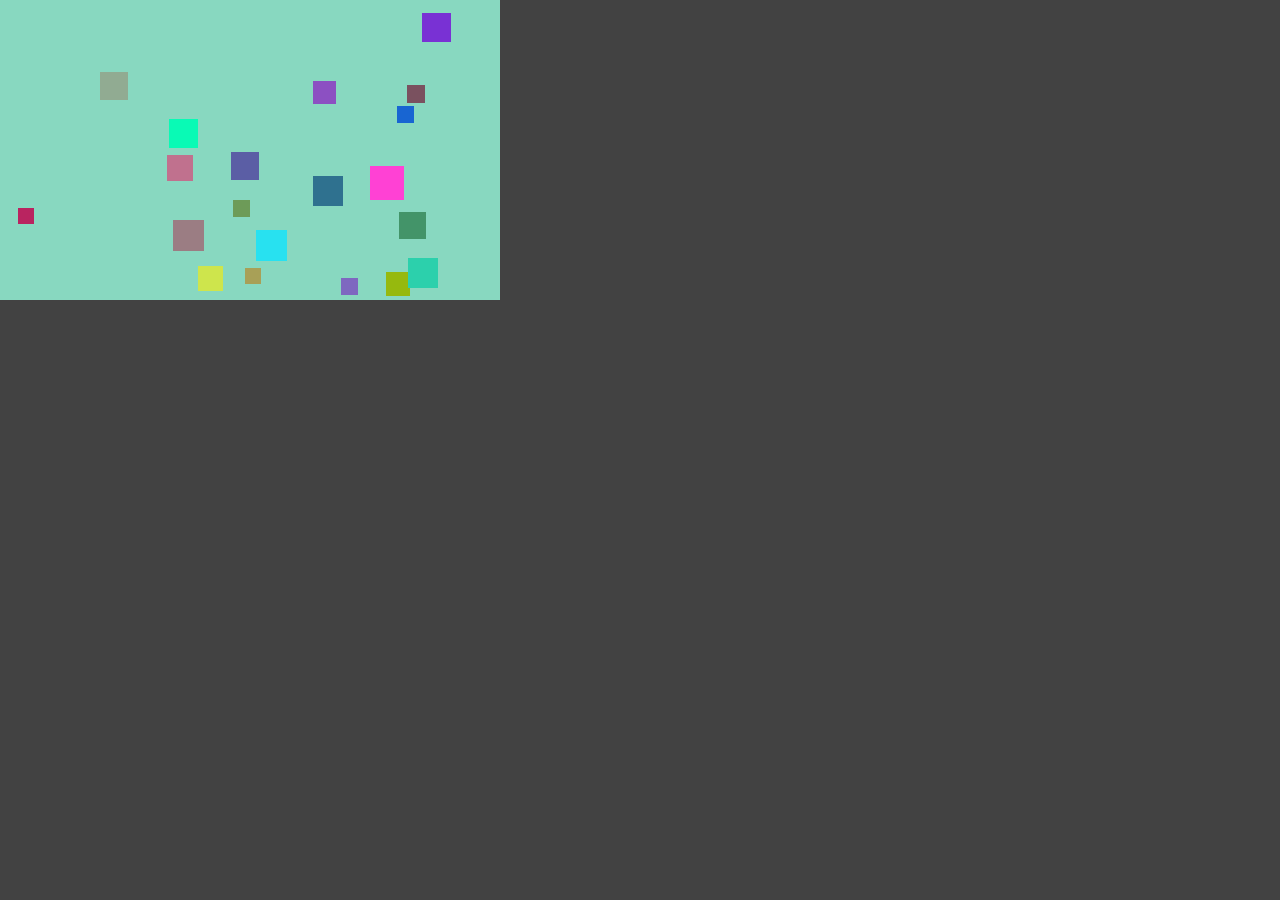
==== js-experiments/ast5 Ant smasher (OOP)/index.html @ 96a865fa "completed the antsmasher. fixed boxes getting stuck with each other" ====
<!DOCTYPE html>

<head>
    <meta charset="utf-8">
    <meta http-equiv="X-UA-Compatible" content="IE=edge">
    <title></title>
    <meta name="description" content="">
    <meta name="viewport" content="width=device-width, initial-scale=1">
    <link rel="stylesheet" href="./css/reset.css">
    <link rel="stylesheet" href="./css/styles.css">
</head>

<body>

    <div class="main-div"></div>

    <script src="./js/Box.js"></script>
    <script src="./js/Game.js"></script>

</body>

</html>
---- js-experiments/ast5 Ant smasher (OOP)/css/styles.css ----
.main-div {
    width: 500px;
    height: 300px;
    position: relative;
    background-color: #88d8c0;

}

body {
    background-color: #424242
}
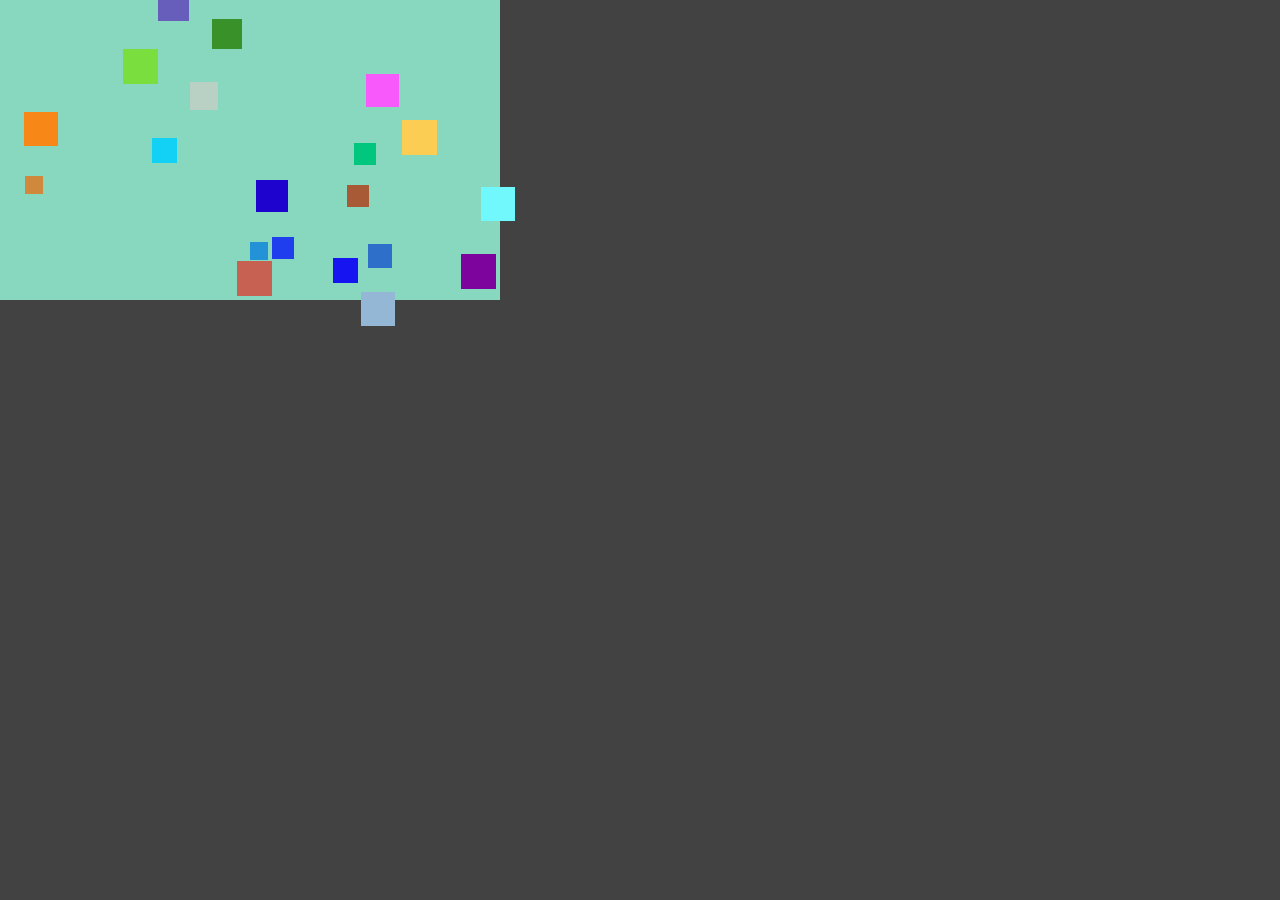
==== commit 97c181f8: "fixed box sticking together in ant smasher" ====
--- a/js-experiments/ast5 Ant smasher (OOP)/index.html
+++ b/js-experiments/ast5 Ant smasher (OOP)/index.html
@@ -14,7 +14,7 @@
 
     <div class="main-div"></div>
 
-    <script src="./js/Box.js"></script>
+    <script src="./js/Ant.js"></script>
     <script src="./js/Game.js"></script>
 
 </body>
